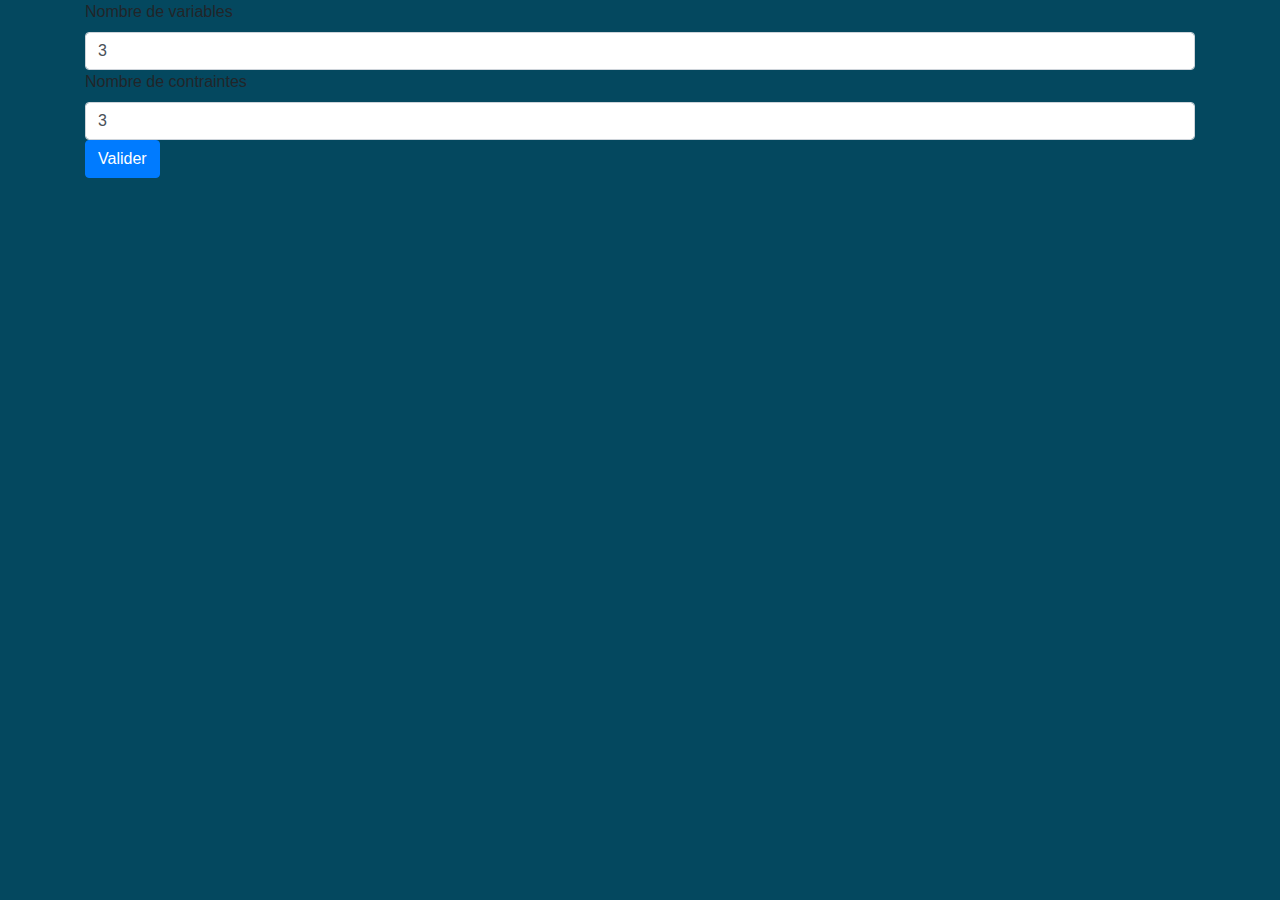
==== copie.html @ d4f2da04 "modif design" ====
<!DOCTYPE html>
<html>

<head>
    <meta charset="UTF-8">
    <title>Calcul simplex</title>
    <script src="https://ajax.googleapis.com/ajax/libs/jquery/3.4.1/jquery.min.js"></script>
    <script src="scripts.js"></script>
    <!-- <link rel="stylesheet" href="https://stackpath.bootstrapcdn.com/bootstrap/4.3.1/css/bootstrap.min.css"> -->
    <link href="https://stackpath.bootstrapcdn.com/bootstrap/4.4.1/css/bootstrap.min.css" rel="stylesheet">
    <link rel="stylesheet" href="style.css">
</head>

<body>

    <div class="container">
        <div class="row">
            <div class="col-md-12">
      
        
            <form class="form" id="formulaire_saisie_n_m">
                <label for="txtNbVariables">Nombre de variables</label>
                <input type="text" class="form-control" id="txtNbVariables" value="3">

                <label for="txtNbContraintes">Nombre de contraintes</label>
                <input type="text" class="form-control" id="txtNbContraintes" value="3">

                <button id="validate_form" class="btn btn-primary">Valider</button>
            </form> 
            </div>
        </div>
 

    <!-- Valeur Z -->

    <div>
    <select id="selection_z" class="hidden_content">
        <option>Max</option>
        <option>Min</option>
    </select>
    <span class="hidden_content">Z=</span>

    <span id="div_valeur_z"></span>
</div>

    <!-- Liste des contraintes -->
    <div id="div_contraintes">

    </div>
    <input type='submit' value='Trouver' id="findSimplex" class="hidden_content">

</div>
</body>

</html>
---- style.css ----
body {
    background : #04485f;
}

.hidden_content{
    visibility: hidden;
}

.visible_content{
    visibility: visible;
}
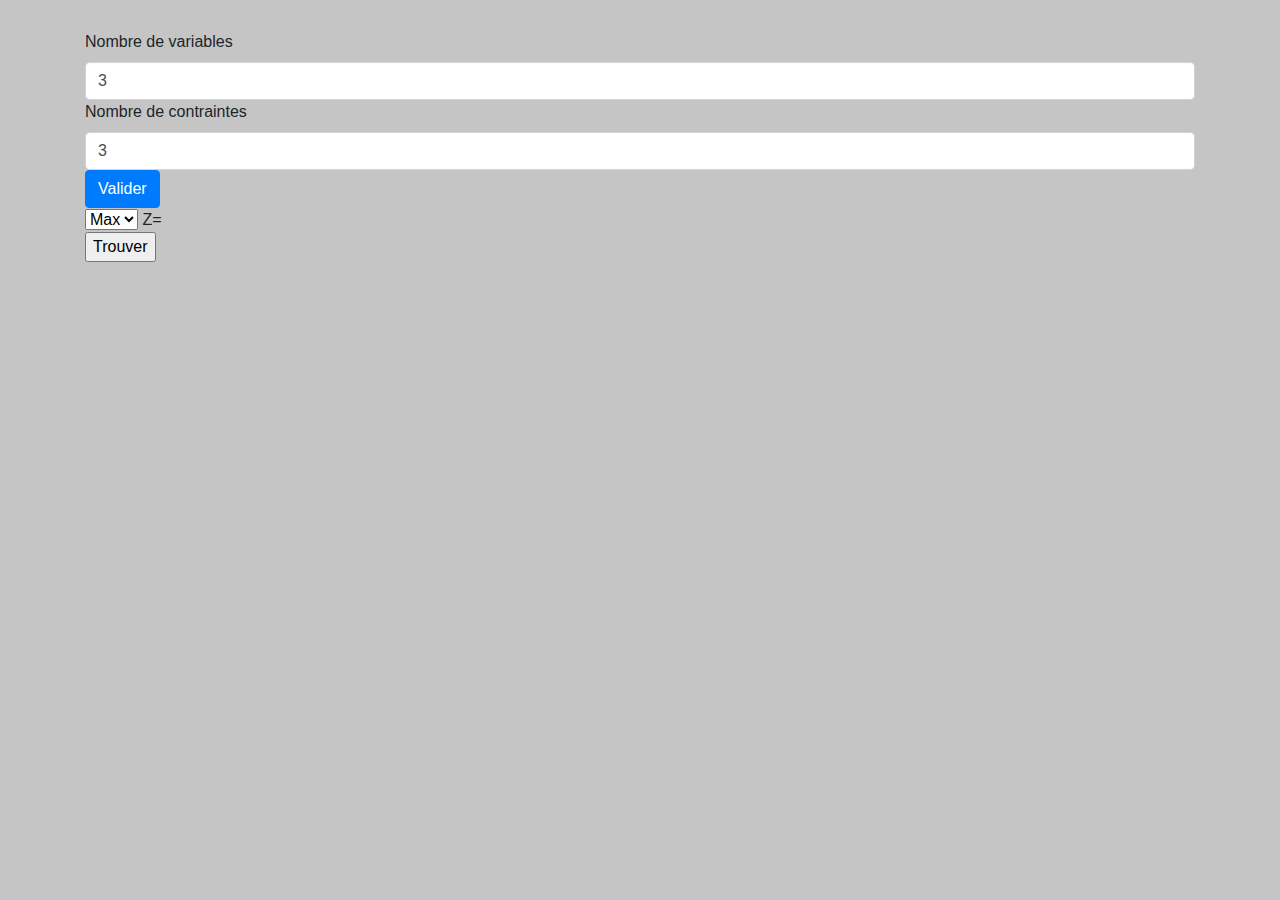
==== commit 397185fa: "bientot fini" ====
--- a/copie.html
+++ b/copie.html
@@ -25,7 +25,7 @@
                 <label for="txtNbContraintes">Nombre de contraintes</label>
                 <input type="text" class="form-control" id="txtNbContraintes" value="3">
 
-                <button id="validate_form" class="btn btn-primary">Valider</button>
+                <button type="button" id="validate_param" class="btn btn-primary" onclick="checkscript(this.form)">Valider</button>
             </form> 
             </div>
         </div>
@@ -47,7 +47,7 @@
     <div id="div_contraintes">
 
     </div>
-    <input type='submit' value='Trouver' id="findSimplex" class="hidden_content">
+    <input type='submit' value='Trouver' id="findSimplex" class="">
 
 </div>
 </body>
--- a/style.css
+++ b/style.css
@@ -1,5 +1,6 @@
 body {
-    background : #04485f;
+    background : #c5c5c5;
+    padding-top: 30px;
 }
 
 .hidden_content{
@@ -8,4 +9,12 @@
 
 .visible_content{
     visibility: visible;
+}
+
+.form {
+    
+}
+
+.btn{
+   
 }